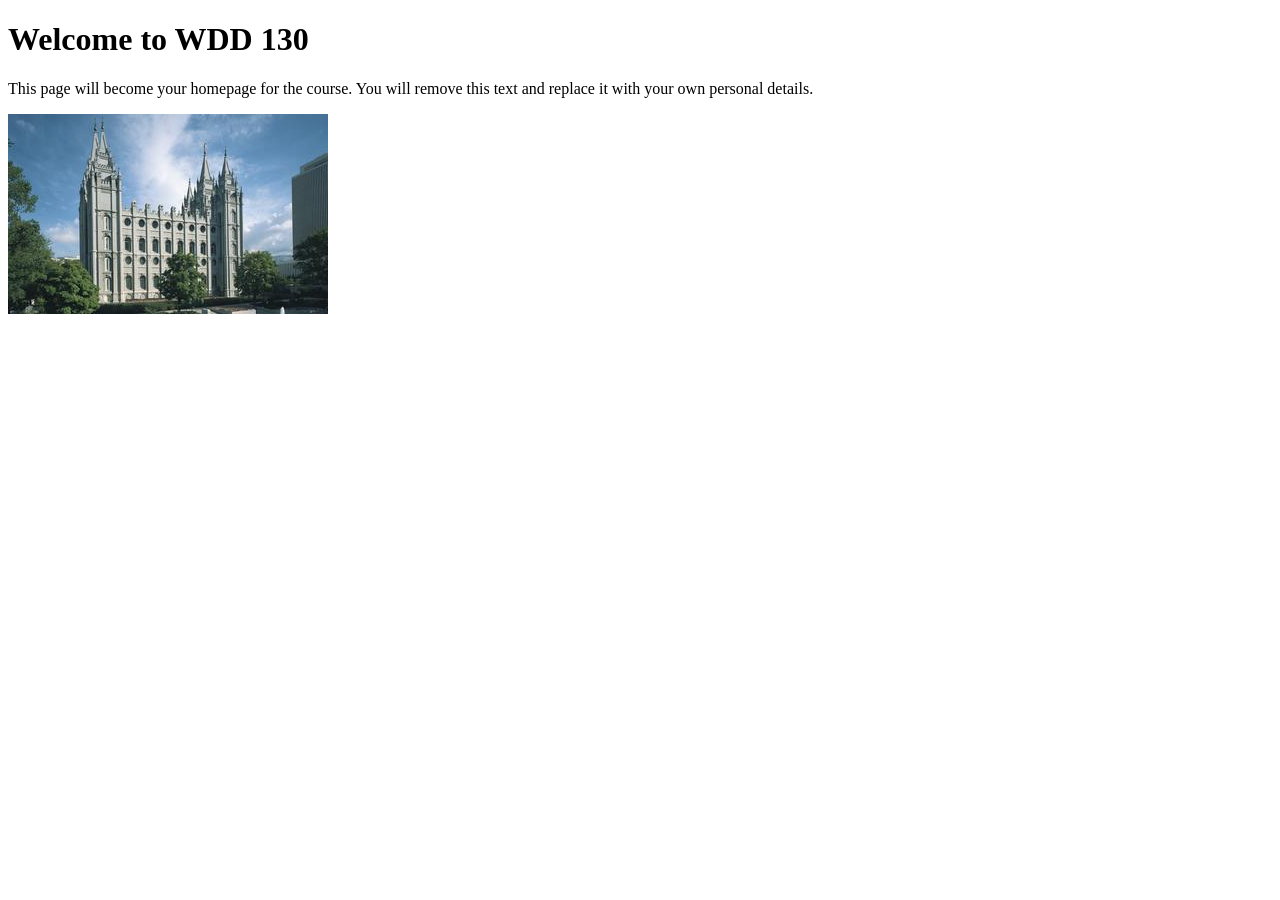
==== index.html @ 8699ac03 "Initial commit" ====
<!DOCTYPE html>
<html lang="en">

<head>
    <meta charset="UTF-8">
    <meta name="viewport" content="width=device-width, initial-scale=1.0">
    <title>WDD 130 | Personal Homepage</title>
</head>

<body>
    <h1>Welcome to WDD 130</h1>
    <p>This page will become your homepage for the course. You will remove this text and replace it with your own personal details.</p>

    <img src="images/salt-lake-temple.jpg" alt="The Salt Lake Temple.">
</body>

</html>
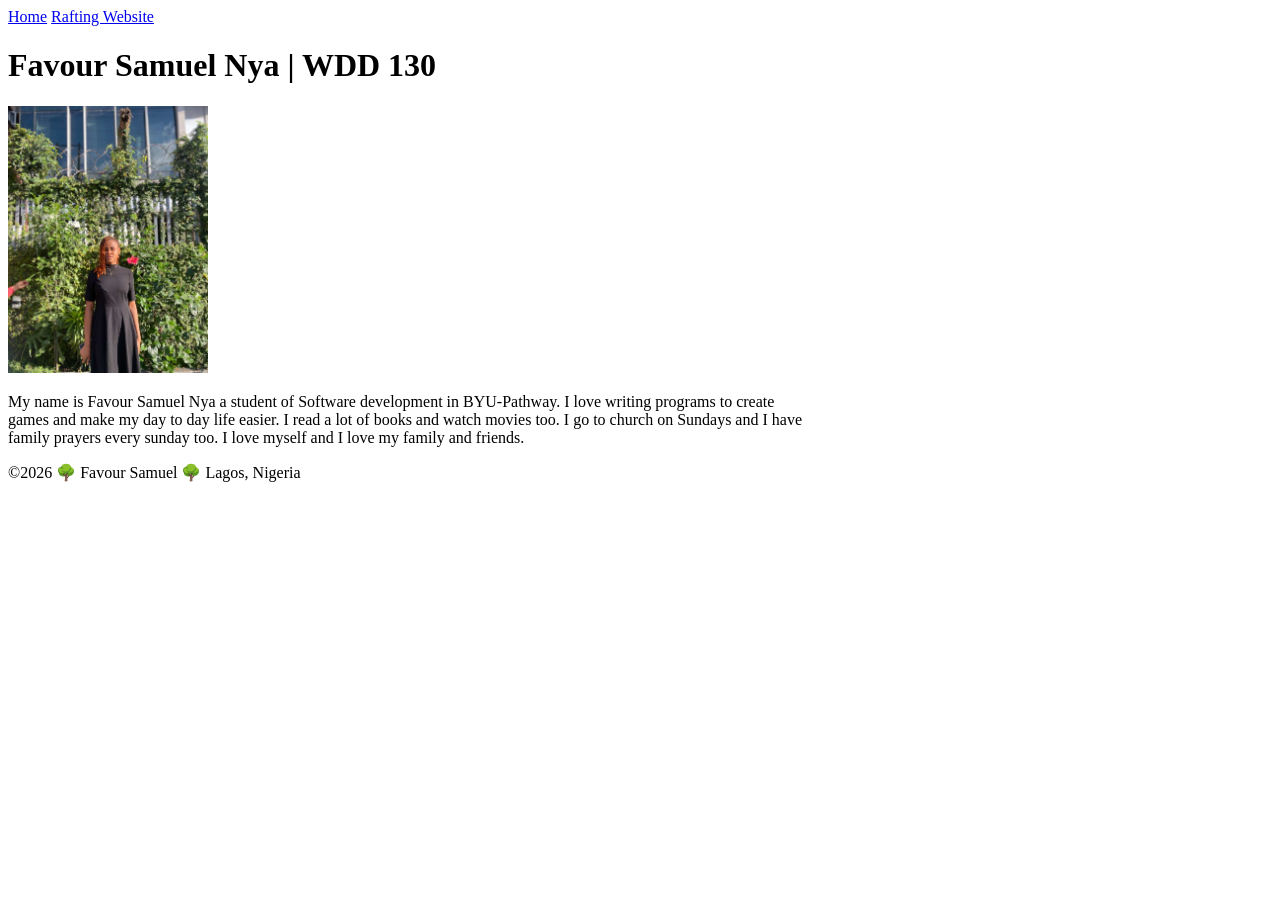
==== commit b7d077d5: "home page" ====
--- a/index.html
+++ b/index.html
@@ -1,17 +1,32 @@
-<!DOCTYPE html>
+<!doctype html>
 <html lang="en">
+  <head>
+    <meta charset="UTF-8" />
+    <meta name="viewport" content="width=device-width, initial-scale=1.0" />
+    <title>Favour Samuel Nya | WDD 130</title>
+  </head>
 
-<head>
-    <meta charset="UTF-8">
-    <meta name="viewport" content="width=device-width, initial-scale=1.0">
-    <title>WDD 130 | Personal Homepage</title>
-</head>
-
-<body>
-    <h1>Welcome to WDD 130</h1>
-    <p>This page will become your homepage for the course. You will remove this text and replace it with your own personal details.</p>
-
-    <img src="images/salt-lake-temple.jpg" alt="The Salt Lake Temple.">
-</body>
-
+  <body>
+    <header>
+      <nav>
+        <a href="#">Home</a>
+        <a href="wwr/">Rafting Website</a>
+      </nav>
+    </header>
+    <main>
+      <h1>Favour Samuel Nya | WDD 130</h1>
+      <img src="images/profile.jpg" alt="Favour Samuel Nya" width="200" />
+      <p>
+        My name is Favour Samuel Nya a student of Software development in
+        BYU-Pathway. I love writing programs to create <br />
+        games and make my day to day life easier. I read a lot of books and
+        watch movies too. I go to church on Sundays and I have <br />
+        family prayers every sunday too. I love myself and I love my family and
+        friends.
+      </p>
+    </main>
+    <footer>
+      <p>©2026 🌳 Favour Samuel 🌳 Lagos, Nigeria</p>
+    </footer>
+  </body>
 </html>
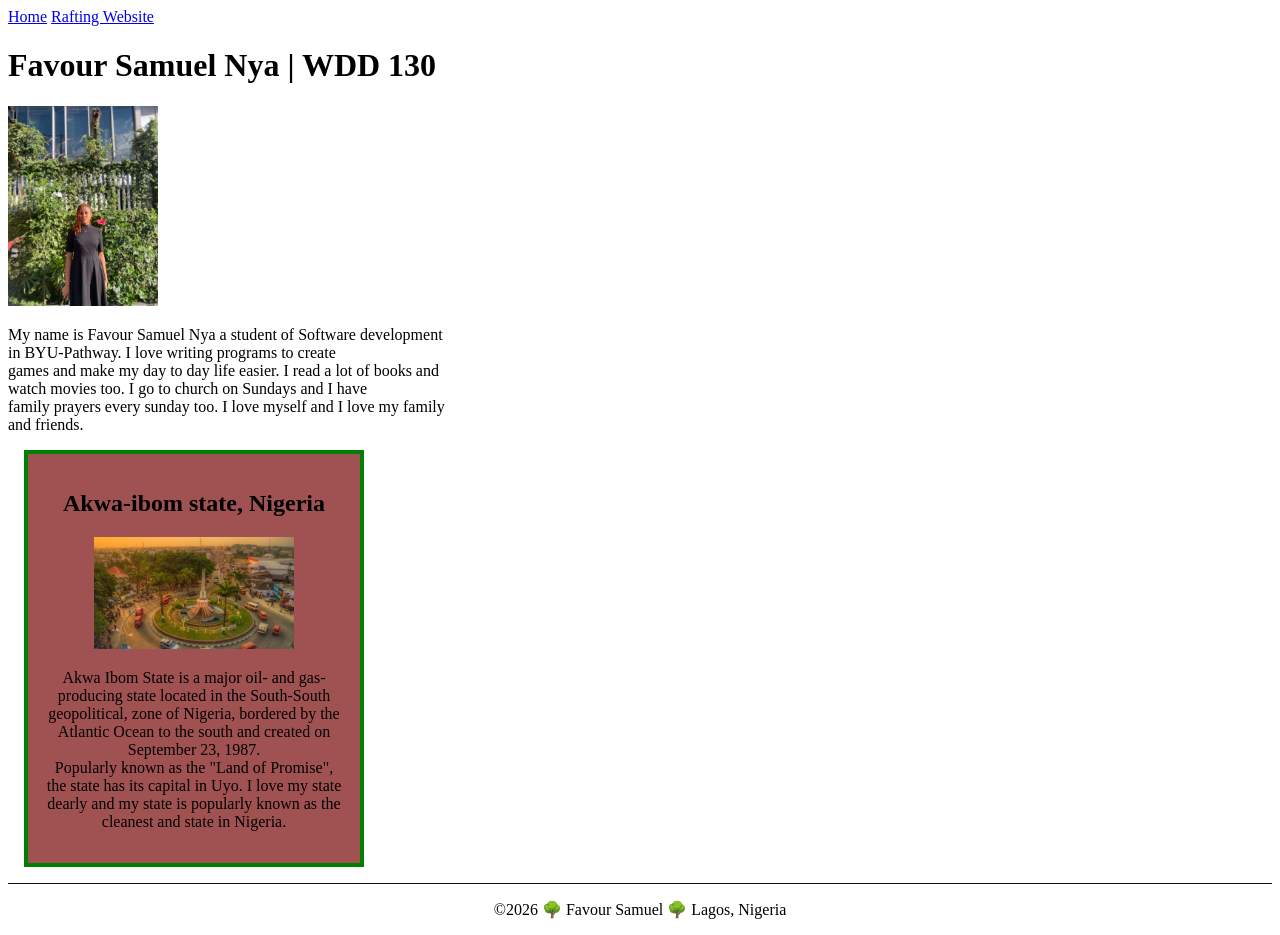
==== commit be5a9a02: "added css" ====
--- a/index.html
+++ b/index.html
@@ -1,32 +1,45 @@
 <!doctype html>
 <html lang="en">
-  <head>
-    <meta charset="UTF-8" />
-    <meta name="viewport" content="width=device-width, initial-scale=1.0" />
-    <title>Favour Samuel Nya | WDD 130</title>
-  </head>
 
-  <body>
-    <header>
-      <nav>
-        <a href="#">Home</a>
-        <a href="wwr/">Rafting Website</a>
-      </nav>
-    </header>
-    <main>
-      <h1>Favour Samuel Nya | WDD 130</h1>
-      <img src="images/profile.jpg" alt="Favour Samuel Nya" width="200" />
-      <p>
-        My name is Favour Samuel Nya a student of Software development in
-        BYU-Pathway. I love writing programs to create <br />
-        games and make my day to day life easier. I read a lot of books and
-        watch movies too. I go to church on Sundays and I have <br />
-        family prayers every sunday too. I love myself and I love my family and
-        friends.
-      </p>
-    </main>
-    <footer>
-      <p>©2026 🌳 Favour Samuel 🌳 Lagos, Nigeria</p>
-    </footer>
-  </body>
+<head>
+  <meta charset="UTF-8" />
+  <meta name="viewport" content="width=device-width, initial-scale=1.0" />
+  <meta name="description" content="WDD130, Building a rafting site with html and css">
+  <meta name="author" content="Favour Nya">
+  <title>Favour Samuel Nya | WDD 130</title>
+  <link rel="stylesheet" href="styles/styles.css">
+</head>
+
+<body>
+  <header>
+    <nav>
+      <a href="#">Home</a>
+      <a href="wwr/">Rafting Website</a>
+    </nav>
+  </header>
+  <main>
+    <h1>Favour Samuel Nya | WDD 130</h1>
+    <img src="images/profile.jpg" alt="Favour Samuel Nya" width="200" />
+    <p>
+      My name is Favour Samuel Nya a student of Software development in
+      BYU-Pathway. I love writing programs to create <br />
+      games and make my day to day life easier. I read a lot of books and
+      watch movies too. I go to church on Sundays and I have <br />
+      family prayers every sunday too. I love myself and I love my family and
+      friends.
+    </p>
+  </main>
+  <aside>
+    <h2>Akwa-ibom state, Nigeria</h2>
+    <img src="images/akwaibom.jpg" alt="My Lovely state">
+    <p>Akwa Ibom State is a major oil- and gas-producing state located in the South-South geopolitical,
+      zone of Nigeria, bordered by the Atlantic Ocean to the south and created on September 23, 1987.<br>
+      Popularly known as the "Land of Promise", the state has its capital in Uyo. I love my state dearly and my state
+      is popularly known as the cleanest and state in Nigeria.</p>
+  </aside>
+  <footer>
+    <p>©2026 🌳 Favour Samuel 🌳 Lagos, Nigeria</p>
+  </footer>
+</body>
+
 </html>
--- a/styles/styles.css
+++ b/styles/styles.css
@@ -0,0 +1,33 @@
+main {
+    max-width: 440px;
+}
+
+aside {
+    width: 300px;
+    margin: 1rem;
+    border: 4px solid green;
+    padding: 1rem;
+    background-color: rgb(160, 81, 81);
+    text-align: center;
+
+}
+
+aside img {
+    width: 200px;
+    height: auto;
+}
+
+p {
+    padding: 0;
+}
+
+main img {
+    width: 150px;
+    height: auto;
+}
+
+footer {
+    margin-top: 15px;
+    border-top: 1px solid #111;
+    text-align: center;
+}
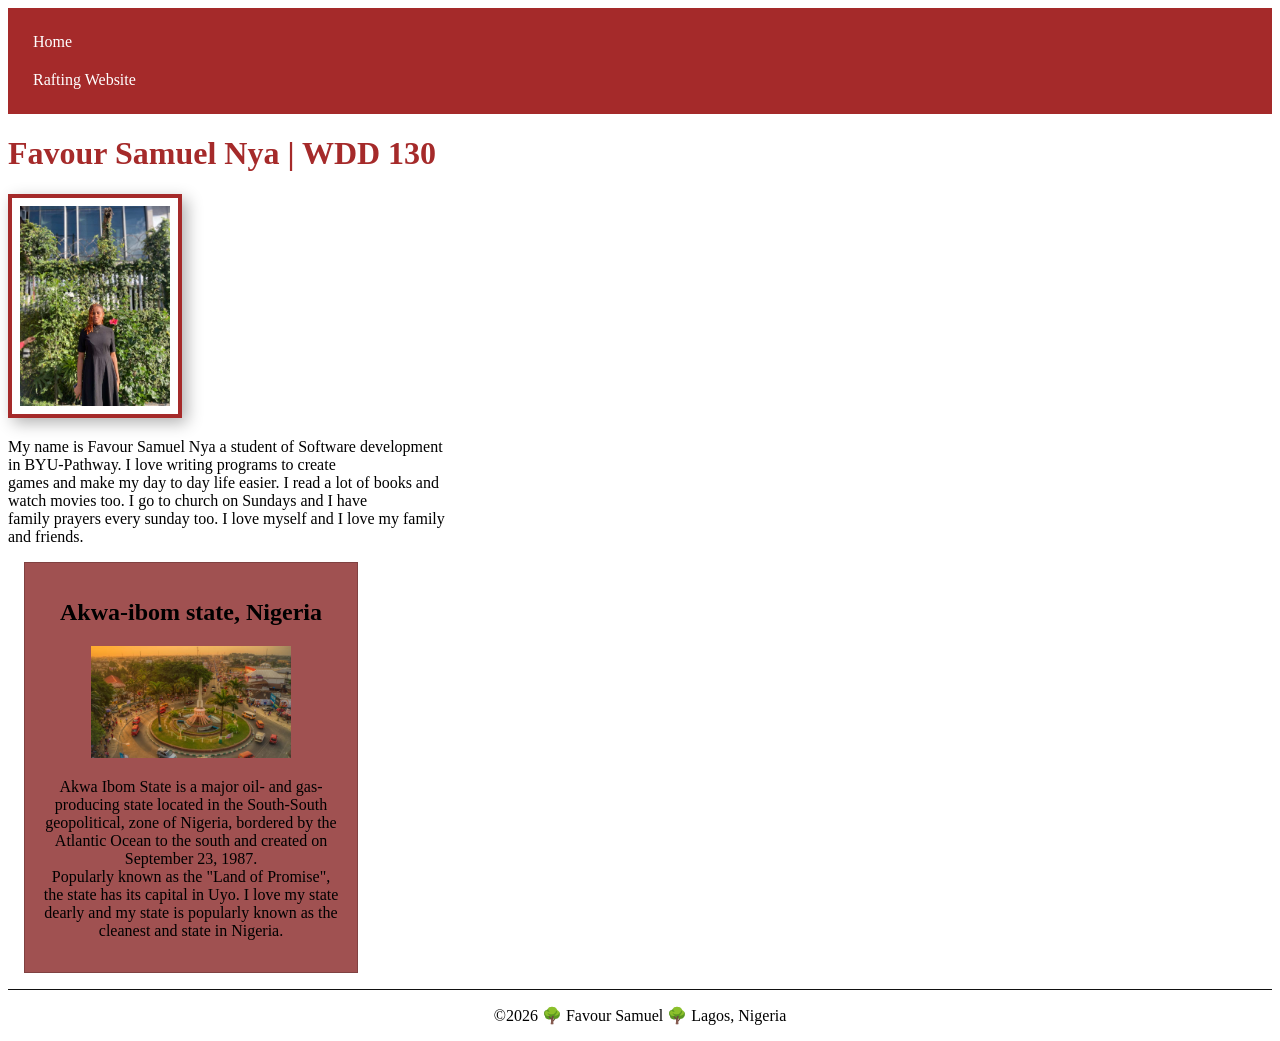
==== commit 955298f5: "made corrections" ====
--- a/index.html
+++ b/index.html
@@ -4,7 +4,8 @@
 <head>
   <meta charset="UTF-8" />
   <meta name="viewport" content="width=device-width, initial-scale=1.0" />
-  <meta name="description" content="WDD130, Building a rafting site with html and css">
+  <meta name="description" content="WDD130, Building a rafting site with html and css. This website currently contain information about me and my 
+    state. ">
   <meta name="author" content="Favour Nya">
   <title>Favour Samuel Nya | WDD 130</title>
   <link rel="stylesheet" href="styles/styles.css">
--- a/styles/styles.css
+++ b/styles/styles.css
@@ -5,11 +5,15 @@
 aside {
     width: 300px;
     margin: 1rem;
-    border: 4px solid green;
+    border: 1px solid rgb(0 0 0 / 0.2);
     padding: 1rem;
     background-color: rgb(160, 81, 81);
     text-align: center;
 
+}
+
+h1 {
+    color: brown;
 }
 
 aside img {
@@ -24,6 +28,23 @@
 main img {
     width: 150px;
     height: auto;
+    padding: 5px;
+    border: 5px;
+    border: 4px solid brown;
+    padding: 8px;
+    box-shadow: 5px 5px 15px rgba(0, 0, 0, 0.3);
+}
+
+nav {
+    background-color: brown;
+    padding: 15px;
+}
+
+nav a {
+    color: white;
+    padding: 10px;
+    display: block;
+    text-decoration: none;
 }
 
 footer {
